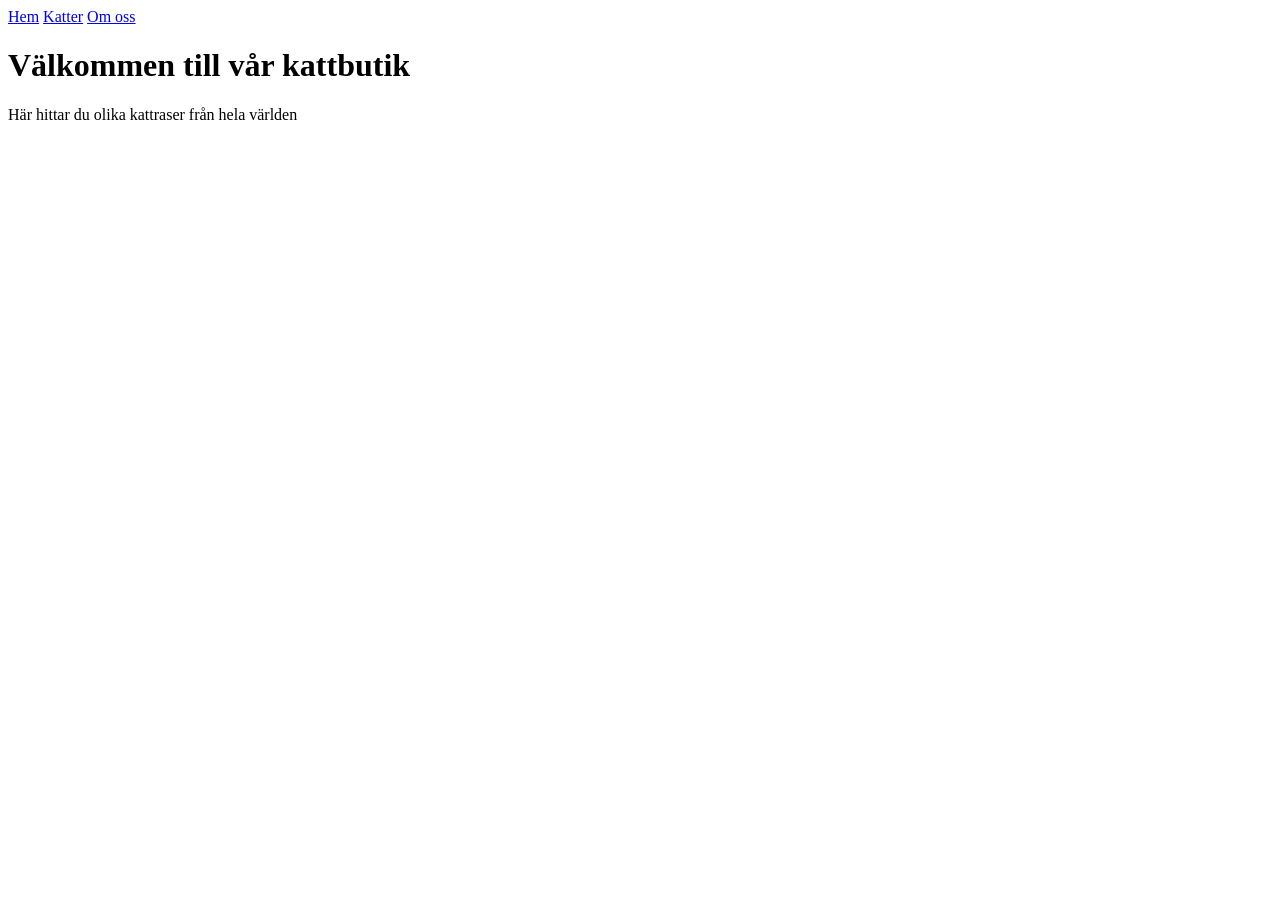
==== index.html @ fb79cee1 "first commit" ====
<!DOCTYPE html>
<html lang="sv">
<head>
    <meta charset="UTF-8">
    <title>Kattbutik</title>
    <link rel="stylesheet" href="style.css">
</head>

<body>
    
    <nav>
        <a href="index.html">Hem</a>
        <a href="cats.html">Katter</a>
        <a href="owner.html">Om oss</a>
    </nav>

    <h1>Välkommen till vår kattbutik</h1>
    <p>Här hittar du olika kattraser från hela världen</p>
</body>
</html>
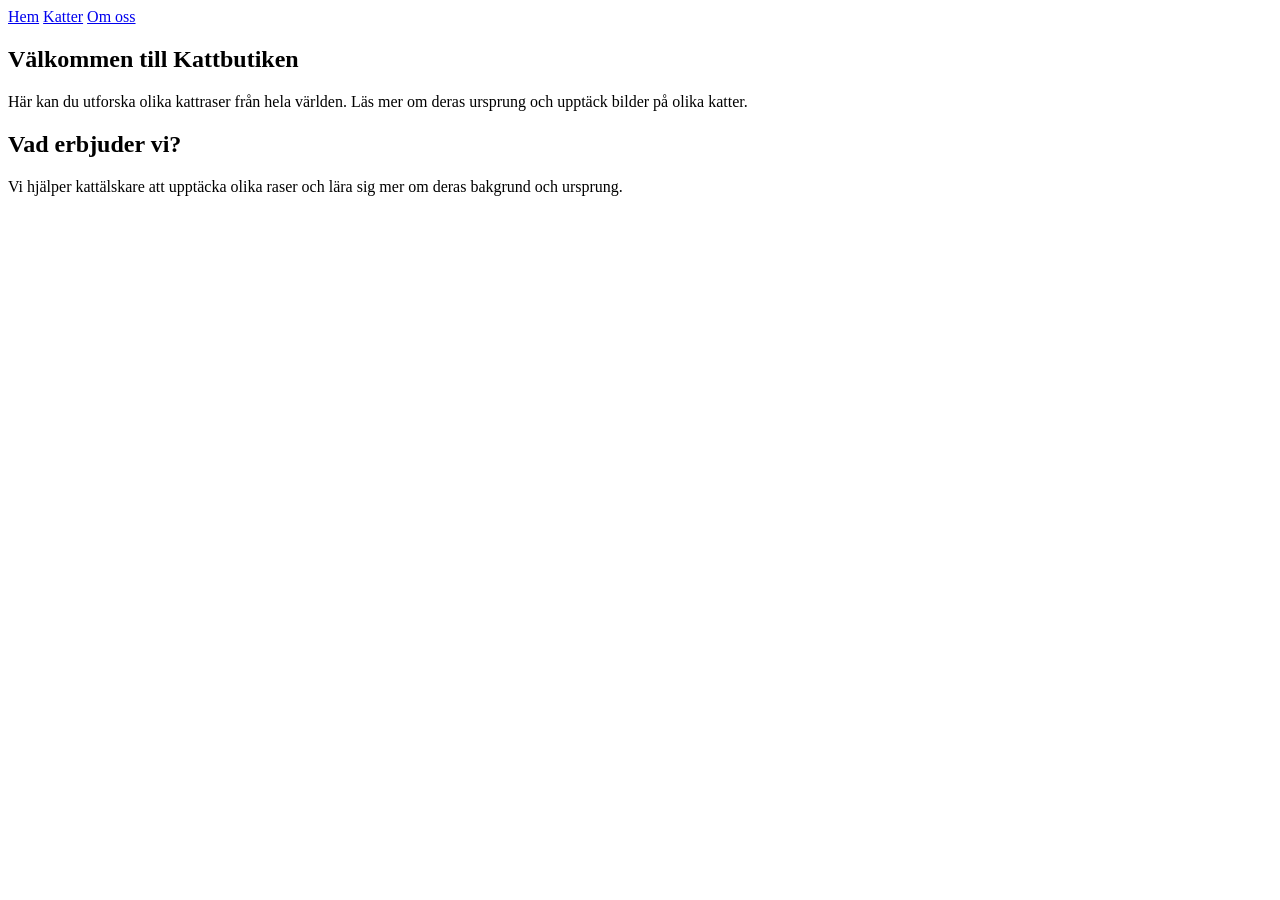
==== commit 636fa96e: "improve home and owner pages" ====
--- a/index.html
+++ b/index.html
@@ -2,6 +2,7 @@
 <html lang="sv">
 <head>
     <meta charset="UTF-8">
+    <meta name="viewport" content="width=device-width, initial-scale=1.0">
     <title>Kattbutik</title>
     <link rel="stylesheet" href="style.css">
 </head>
@@ -14,7 +15,27 @@
         <a href="owner.html">Om oss</a>
     </nav>
 
-    <h1>Välkommen till vår kattbutik</h1>
-    <p>Här hittar du olika kattraser från hela världen</p>
+    <main>
+
+        <section>
+            <h1>Välkommen till Kattbutiken</h1>
+
+            <p>
+                Här kan du utforska olika kattraser från hela världen.
+                Läs mer om deras ursprung och upptäck bilder på olika katter.
+            </p>
+        </section>
+
+        <section>
+            <h2>Vad erbjuder vi?</h2>
+            
+            <p>
+                Vi hjälper kattälskare att upptäcka olika raser och lära sig
+                mer om deras bakgrund och ursprung.
+            </p>
+        </section>
+
+    </main>
+
 </body>
 </html>
--- a/style.css
+++ b/style.css
@@ -0,0 +1,22 @@
+.cat-card img {
+    width: 100%;
+    max-width: 300px;
+}
+
+.cat-card {
+    border: 1px solid black;
+    padding: 1rem;
+    margin-bottom: 1rem;
+}
+
+#cat-container {
+    display: grid;
+    grid-template-columns: repeat(auto-fit, minmax(250px, 1fr));
+    gap: 1rem;
+}
+
+.cat-card img {
+    width: 100%;
+    height: 200px;
+    object-fit: cover;
+}
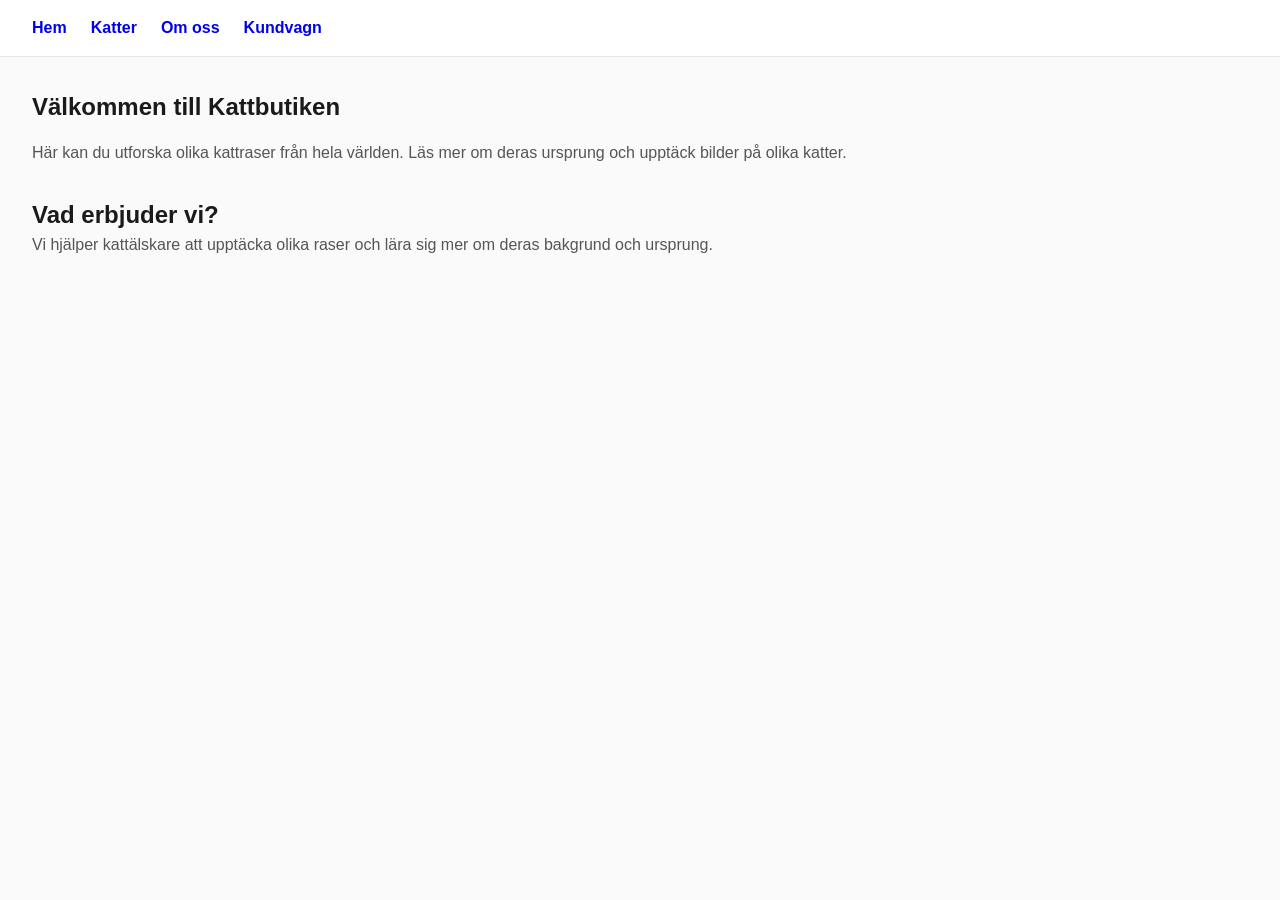
==== commit 69a5a9da: "implement shopping cart page and interactions" ====
--- a/index.html
+++ b/index.html
@@ -13,6 +13,8 @@
         <a href="index.html">Hem</a>
         <a href="cats.html">Katter</a>
         <a href="owner.html">Om oss</a>
+        <a href="cart.html">Kundvagn</a>
+
     </nav>
 
     <main>
--- a/style.css
+++ b/style.css
@@ -1,22 +1,228 @@
+:root {
+    --background-color: #fafafa;
+    --surface-color: #ffffff;
+    --text-color: #1a1a1a;
+    --muted-text-color: #555;
+    --accent-color: #d97706;
+    --border-color: #e5e5e5;
+}
+
+* {
+    margin: 0;
+    padding: 0;
+    box-sizing: border-box;
+}
+
+body {
+    font-family: -apple-system, BlinkMacSystemFont, "Segoe UI", sans-serif;
+    background-color: var(--background-color);
+    color: var(--text-color);
+    line-height: 1.5;
+}
+
+main {
+    padding: 2rem;
+}
+
+nav {
+    display: flex;
+    gap: 1.5rem;
+    padding: 1rem 2rem;
+    background-color: var(--surface-color);
+    border-bottom: 1px solid var(--border-color);
+}
+
+nav a {
+    text-decoration: none;
+    font-weight: 600;
+}
+
+nav a:hover {
+    color: var(--accent-color);
+}
+
+h1 {
+    margin-bottom: 1rem;
+}
+
+p {
+    color: var(--muted-text-color);
+}
+
+section {
+    margin-bottom: 2rem;
+}
+
+#cat-container {
+    display: grid;
+    grid-template-columns: repeat(5, minmax(0, 1fr));
+    gap: 1rem;
+}
+
+.cat-card {
+    background-color: var(--surface-color);
+    border: 1px solid var(--border-color);
+    border-radius: 12px;
+    padding: 1rem;
+    overflow: hidden;
+    transition: transform 0.2s ease;
+}
+
+.cat-card:hover {
+    transform: translateY(-4px);
+}
+
 .cat-card img {
     width: 100%;
-    max-width: 300px;
-}
-
-.cat-card {
-    border: 1px solid black;
-    padding: 1rem;
+    aspect-ratio: 1 / 1;
+    object-fit: cover;
+    border-radius: 8px;
+}
+
+.cat-card h2 {
+    margin-top: 1rem;
     margin-bottom: 1rem;
 }
 
-#cat-container {
+#search-input {
+    width: 100%;
+    max-width: 400px;
+    padding: 0.75rem 1rem;
+    margin-bottom: 1.5rem;
+    border: 1px solid var(--border-color);
+    border-radius: 8px;
+    font-size: 1rem;
+    background-color: var(--surface-color);
+    color: var(--text-color);
+}
+
+#search-input:focus {
+    outline: none;
+    border-color: var(--accent-color);
+}
+
+#pagination {
+    display: flex;
+    justify-content: center;
+    align-items: center;
+    gap: 1rem;
+    margin-top: 2rem;
+}
+
+#pagination button {
+    padding: 0.75rem 1.25rem;
+    border: none;
+    border-radius: 8px;
+    background-color: var(--accent-color);
+    color: white;
+    cursor: pointer;
+    font-weight: 600;
+    transition: opacity 0.2s ease;
+}
+
+#pagination button:hover {
+    opacity: 0.9;
+}
+
+#pagination[hidden] {
+    display: none;
+}
+
+#loading-message {
+    text-align: center;
+    font-size: 1.5rem;
+    font-weight: 600;
+    color: var(--muted-text-color);
+    margin-top: 3rem;
+}
+
+.add-to-cart-btn {
+    width: 100%;
+    margin-top: 1rem;
+    padding: 0.55rem 0.75rem;
+    border: 1px solid var(--accent-color);
+    border-radius: 8px;
+    background-color: transparent;
+    color: var(--accent-color);
+    cursor: pointer;
+    font-weight: 600;
+    transition: opacity 0.2s ease, background-color 0.2s ease;
+}
+
+.add-to-cart-btn:hover {
+    opacity: 0.9;
+    background-color: rgba(217, 119, 6, 0.08);
+}
+
+#cart-container {
     display: grid;
-    grid-template-columns: repeat(auto-fit, minmax(250px, 1fr));
-    gap: 1rem;
-}
-
-.cat-card img {
-    width: 100%;
-    height: 200px;
+    gap: 1rem;
+    max-width: 700px;
+}
+
+.cart-card {
+    display: grid;
+    grid-template-columns: 120px 1fr;
+    gap: 1rem;
+    align-items: start;
+}
+
+.cart-card img {
+    width: 120px;
+    aspect-ratio: 1 / 1;
     object-fit: cover;
+    border-radius: 8px;
+}
+
+.cart-info {
+    display: flex;
+    flex-direction: column;
+}
+
+.cart-card h2 {
+    margin-top: 0;
+    margin-bottom: 0.25rem;
+}
+
+.remove-from-cart-btn {
+    align-self: flex-end;
+    margin-top: 1rem;
+    padding: 0.45rem 0.8rem;
+    border: none;
+    border-radius: 8px;
+    background-color: #dc2626;
+    color: white;
+    cursor: pointer;
+    font-weight: 600;
+    transition: opacity 0.2s ease;
+}
+
+.remove-from-cart-btn:hover {
+    opacity: 0.9;
+}
+
+@media (max-width: 1200px) {
+    #cat-container {
+        grid-template-columns: repeat(2, minmax(0, 1fr));
+    }
+}
+
+@media (max-width: 600px) {
+    main {
+        padding: 1rem;
+    }
+
+    nav {
+        flex-wrap: wrap;
+        gap: 1rem;
+        padding: 1rem;
+    }
+
+    .cart-card {
+        grid-template-columns: 90px 1fr;
+    }
+
+    .cart-card img {
+        width: 90px;
+    }
 }
